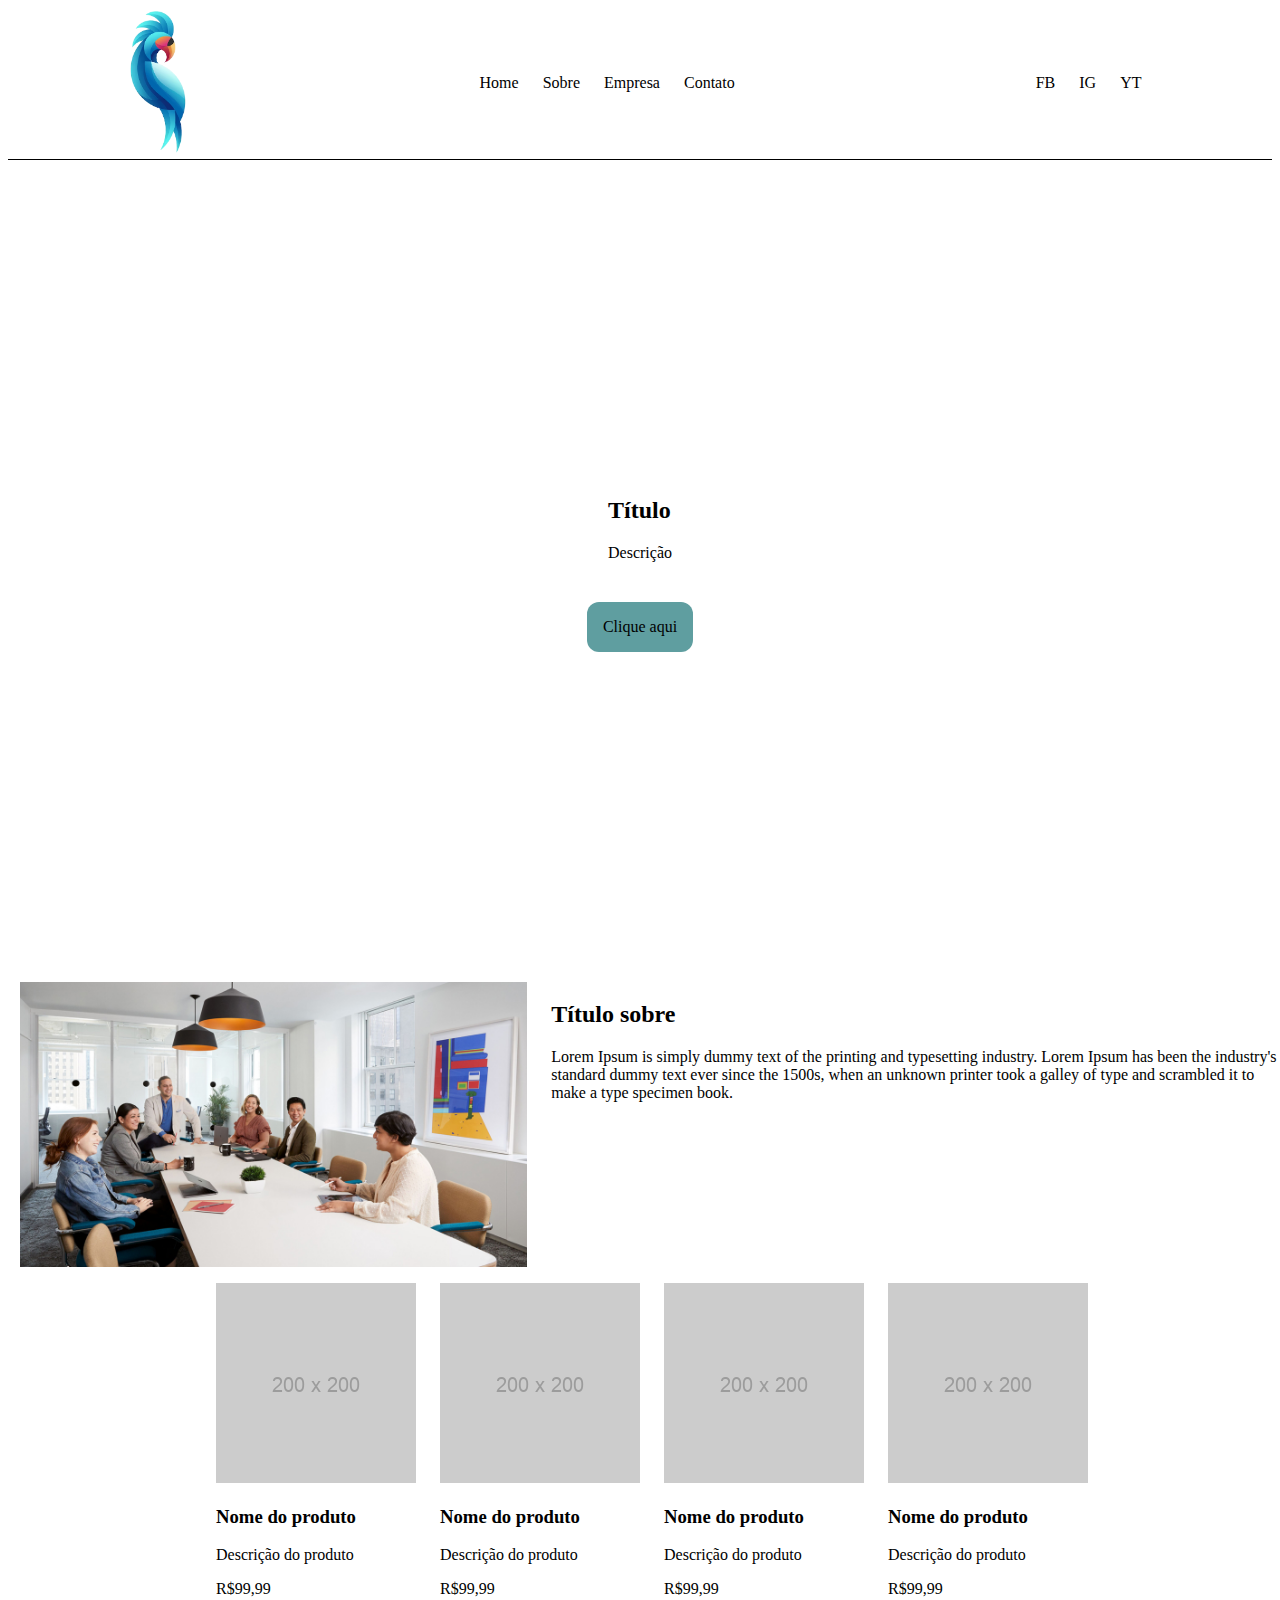
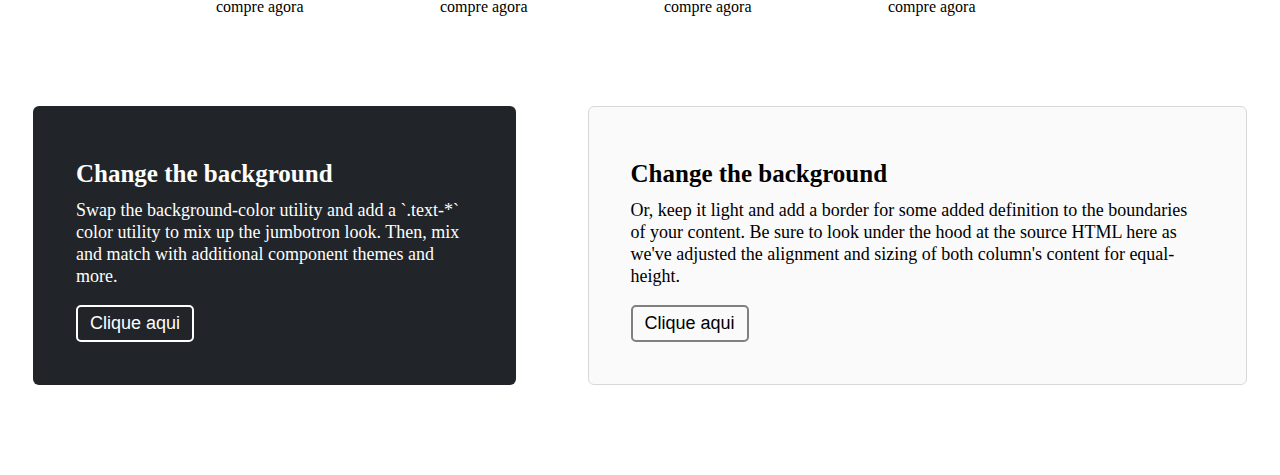
==== meninasTI-projeto-final/index.html @ 661a0272 "Add files via upload" ====
<!DOCTYPE html>
<html lang="Pt-br">
<head>
    <meta charset="UTF-8">
    <meta name="viewport" content="width=device-width, initial-scale=1.0">
    <title>Meninas TI Projeto Final</title>
    <link rel="stylesheet" type="text/css" href="style.css">
</head>
<body>
    <header>
        <div class="logo"><img src="logo.png.png"/></div>
        <div class="menu"><nav>
            <ul>
                <li><a href="#" >Home</a></li>
                <li><a href="#sobre" >Sobre</a></li>
                <li><a href="#" >Empresa</a></li>
                <li><a href="#" >Contato</a></li>
            </ul>
        </nav></div>
        <div class="social">
            <ul>
                <li><a href="#" >FB</a></li>
                <li><a href="#" >IG</a></li>
                <li><a href="#" >YT</a></li>
            </ul>
        </div>
    </header>
    <section class="banner">
        <div class="conteudo">
            <h2>Título</h2>
            <p>Descrição</p>
        </div>
        <div class="botao">Clique aqui</div>
    </section>
    <section class="Sobre" id="sobre">
        <div class="imagem">
            <img src="empresa.jpg" />
        </div>
        <div class="conteudo">
            <h2>Título sobre</h2>
            <p>
                Lorem Ipsum is simply dummy text of the printing and typesetting industry. Lorem Ipsum has been the industry's standard dummy text ever since the 1500s,
                 when an unknown printer took a galley of type and scrambled it to make a type specimen book.
            </p>
        </div>
    </section>
    <section class="produtos">
        <div class="produto">
            <img src="produto.png" />
            <h3>Nome do produto</h3>
            <p>Descrição do produto</p>
            <div class="valor">R$99,99</div>
            <div class="botao">compre agora</div>
        </div>

        <div class="produto">
            <img src="produto.png" />
            <h3>Nome do produto</h3>
            <p>Descrição do produto</p>
            <div class="valor">R$99,99</div>
            <div class="botao">compre agora</div>
        </div>

        <div class="produto">
            <img src="produto.png" />
            <h3>Nome do produto</h3>
            <p>Descrição do produto</p>
            <div class="valor">R$99,99</div>
            <div class="botao">compre agora</div>
        </div>

        <div class="produto">
            <img src="produto.png" />
            <h3>Nome do produto</h3>
            <p>Descrição do produto</p>
            <div class="valor">R$99,99</div>
            <div class="botao">compre agora</div>
        </div>
    </section>
    <section class="jumbotron">
        <div class="banner-pequeno dark">
            <h3>Change the background</h3>
            <p>Swap the background-color utility and add a `.text-*` color utility to mix up the jumbotron look. Then, mix and match with additional component themes and more.</p>
            <button class="btn" type="button"> 
                Clique aqui
            </button>
        </div>
        <div class="banner-pequeno">
            <h3>Change the background</h3>
            <p>Or, keep it light and add a border for some added definition to the boundaries of your content. Be sure to look under the hood at the source HTML here as we've adjusted the 
                alignment and sizing of both column's content for equal-height.</p>
            <button class="btn" type="button"> 
                Clique aqui
            </button>
        </div>
    </section>
    <footer></footer>
</body>
</html>
---- meninasTI-projeto-final/style.css ----
.logo img {
    width: 64px;
}

header {
    display: flex;
    width: 100%;
    min-height: 64px;
    justify-content: space-around;
    border-bottom: 1px solid black;
}

.menu nav ul, .social ul {list-style: none;display: flex;flex-direction: row;}

.menu nav ul li, .social ul li {margin: 0px 12px;}

.menu, .social {
    display: flex;
    align-items: center;
}

.menu a, .social a {text-decoration: none;color: black;}


section.banner {
    width: 100%;
    height: 90vh;
    display: flex;
    flex-direction: column;
    align-items: center;
    justify-content: center;
    background: url(banner.png);
    background-position: center center;
    background-size: cover;
    background-repeat: no-repeat;
    background-attachment: fixed;
}

section.banner .botao {
    margin: 12px;
    background-color: cadetblue;
    padding: 16px;
    border-radius: 12px;
    cursor: pointer;
}

section.banner .conteudo {
    background-color: #ffffff75;
    padding: 12px;
}

section.Sobre {
    width: 100%;
    margin: 12px;
    display: flex;
    flex-direction: row;
    gap: 24px;
}

section.sobre div{
    width: 50vw;
    overflow: hidden;
}

section.Sobre .imagem img {
    width: 100%;
}
section.sobre .conteudo {margin: 12px 24px;}

section.produtos {
    width: 100%;
    margin: 12px;
    align-items: center;
    justify-content: center;
    display: flex;
    flex-direction: row;
    gap: 24px;
}

section.jumbotron {
    width: 100%;
    display: flex;
    flex-direction: row;
    margin: 90px auto;
    gap: 22px;
}

section.jumbotron div.banner-pequeno {
    margin: 0px 25px;
    padding: 42px;
    border: 1px solid #d8d8d8;
    border-radius: 6px;
    background: #fafafa;
}

section.jumbotron div.banner-pequeno h3 {
    font-size: 25px;
    line-height: 0;
}

section.jumbotron div.banner-pequeno p {
    font-size: 18px;
    line-height: 22px;
}

section.jumbotron div.banner-pequeno button {
    background: transparent;
    border: 2px solid grey;
    border-radius: 5px;
    padding: 6px 12px;
    font-size: 18px;
}

section.jumbotron div.banner-pequeno.dark{
    border-color: transparent;
    background-color: #212529;
}

section.jumbotron div.banner-pequeno.dark button,
section.jumbotron div.banner-pequeno.dark p,
section.jumbotron div.banner-pequeno.dark h3{
    color: #fefefe;
    border-color: #fefefe;
}

section.jumbotron div.banner-pequeno button:hover{
    background-color: #212529;
    color: #fefefe;
    border-color: #fefefe;
}

section.jumbotron div.banner-pequeno.dark button:hover{
    background-color: #fefefe;
    color: #212529;
    border-color: #212529;
}
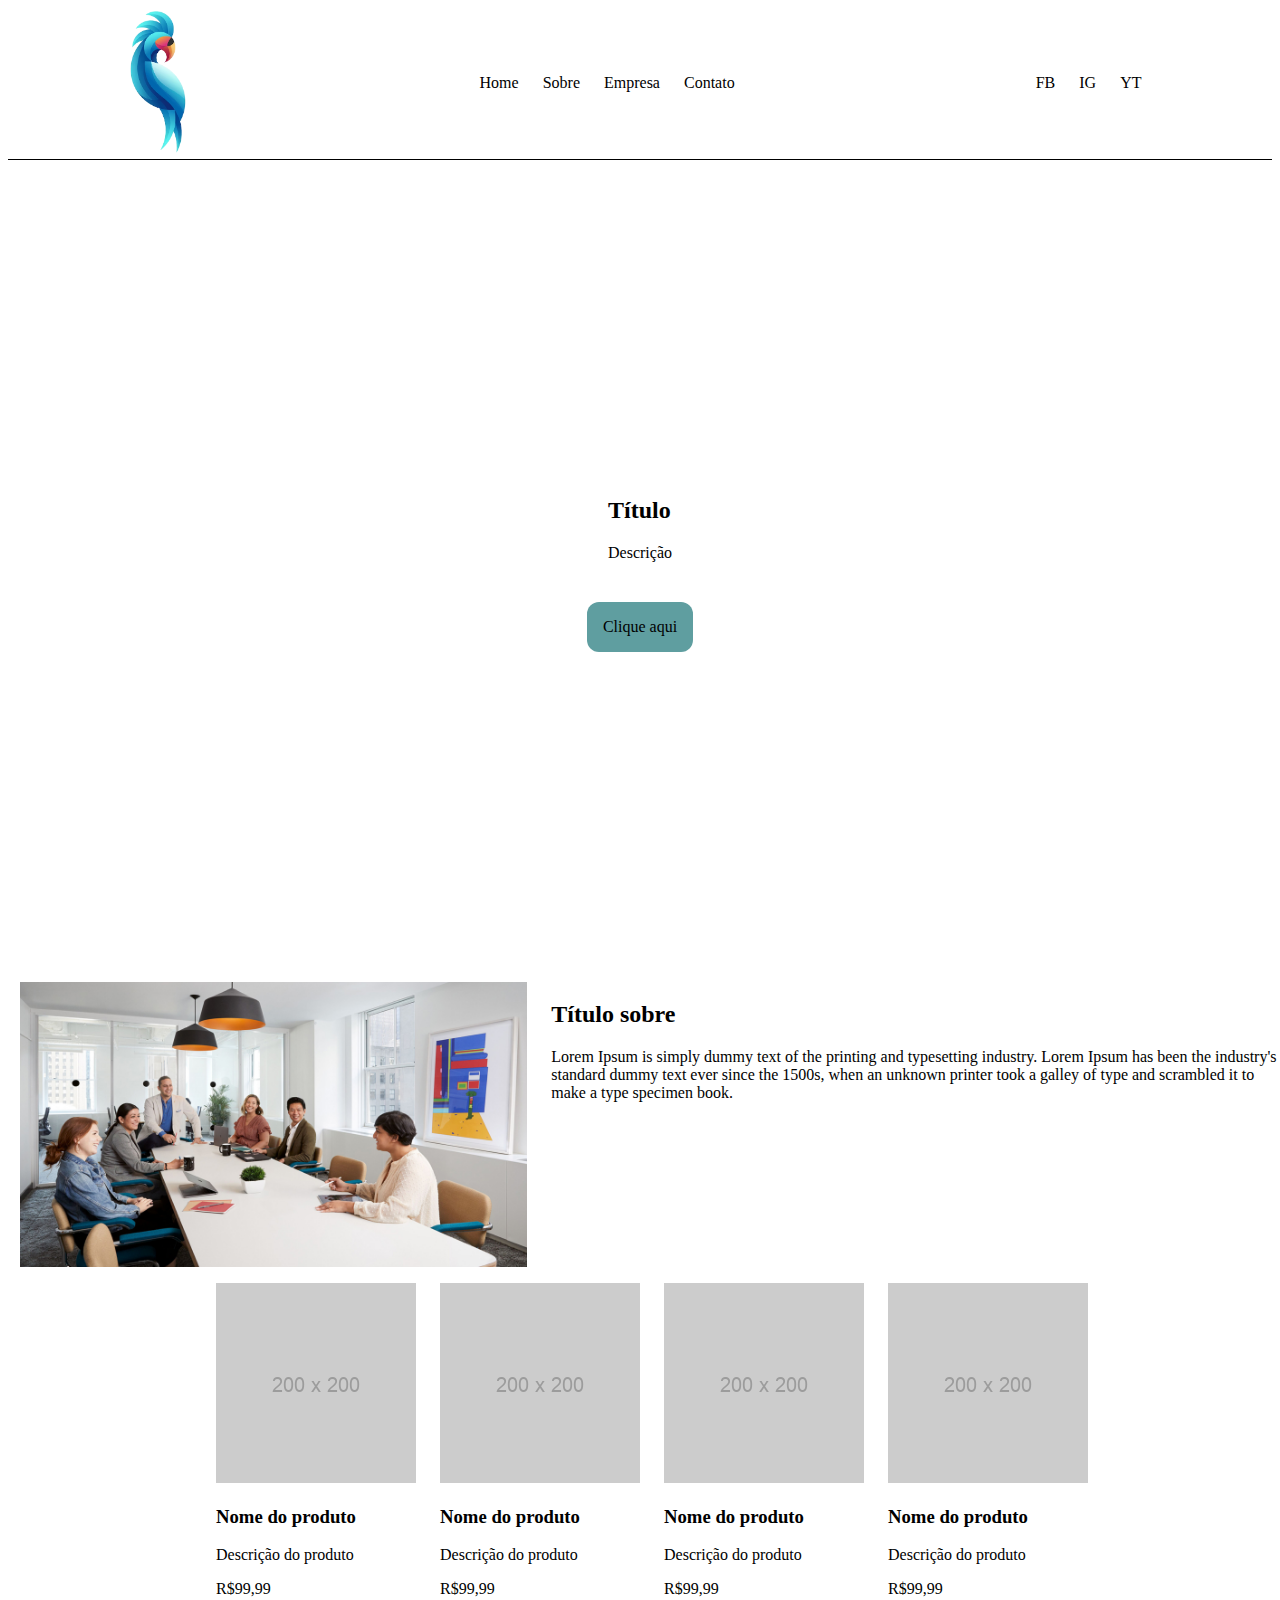
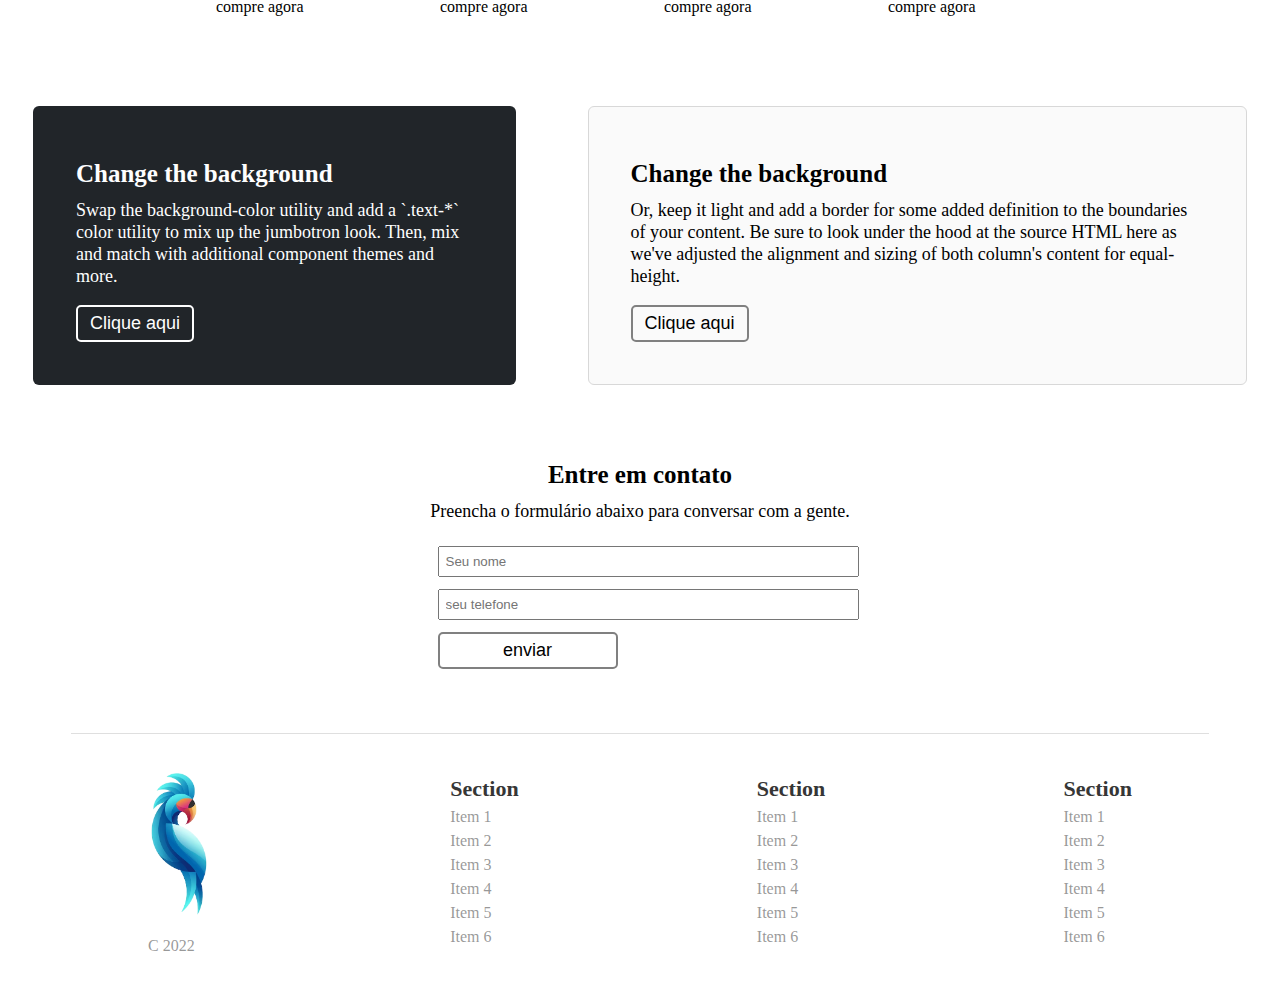
==== commit ca68882a: "Add files via upload" ====
--- a/meninasTI-projeto-final/index.html
+++ b/meninasTI-projeto-final/index.html
@@ -94,6 +94,62 @@
             </button>
         </div>
     </section>
-    <footer></footer>
+    <section class="formulario">
+        <h3>Entre em contato</h3>
+        <p>Preencha o formulário abaixo para conversar com a gente.</p>
+        <form action="" id="form">
+            <input type="text" placeholder="Seu nome" name="nome" id="nome" />
+            <input type="tel" placeholder="seu telefone" name="telefone" id="telefone"  />
+        
+        <!--<input type="password" placeholder="senha" />
+        <input type="url" placeholder="url" />
+        <input type="datetime" placeholder="data-hora"/>
+        -->
+            <input type="submit" value="enviar" id="enviar" />
+        
+        </form>
+    </section>
+    <footer>
+        <div class="espacamento"> &nbsp; </div>
+        <div class="footer-interno">
+            <div class="footer-coluna-1 footer-coluna">
+                <img src="logo.png.png" />
+                <p>C 2022</p>
+            </div>
+            <div class="footer-coluna-2 footer-coluna">
+                <ul>
+                    <li class="titulo">Section</li>
+                    <li>Item 1</li>
+                    <li>Item 2</li>
+                    <li>Item 3</li>
+                    <li>Item 4</li>
+                    <li>Item 5</li>
+                    <li>Item 6</li>
+                </ul>
+            </div>
+            <div class="footer-coluna-3 footer-coluna">
+                <ul>
+                    <li class="titulo">Section</li>
+                    <li>Item 1</li>
+                    <li>Item 2</li>
+                    <li>Item 3</li>
+                    <li>Item 4</li>
+                    <li>Item 5</li>
+                    <li>Item 6</li>
+                </ul>
+            </div>
+            <div class="footer-coluna-4 footer-coluna">
+                <ul>
+                    <li class="titulo">Section</li>
+                    <li>Item 1</li>
+                    <li>Item 2</li>
+                    <li>Item 3</li>
+                    <li>Item 4</li>
+                    <li>Item 5</li>
+                    <li>Item 6</li>
+                </ul>
+            </div>
+        </div>
+    </footer>
 </body>
 </html>--- a/meninasTI-projeto-final/style.css
+++ b/meninasTI-projeto-final/style.css
@@ -93,17 +93,17 @@
     background: #fafafa;
 }
 
-section.jumbotron div.banner-pequeno h3 {
+section.jumbotron div.banner-pequeno h3, section.formulario h3 {
     font-size: 25px;
     line-height: 0;
 }
 
-section.jumbotron div.banner-pequeno p {
+section.jumbotron div.banner-pequeno p, section.formulario p {
     font-size: 18px;
     line-height: 22px;
 }
 
-section.jumbotron div.banner-pequeno button {
+section.jumbotron div.banner-pequeno button, section.formulario #form input[type=submit] {
     background: transparent;
     border: 2px solid grey;
     border-radius: 5px;
@@ -123,14 +123,73 @@
     border-color: #fefefe;
 }
 
-section.jumbotron div.banner-pequeno button:hover{
+section.jumbotron div.banner-pequeno button:hover,
+ section.formulario #form input[type=submit]:hover {
     background-color: #212529;
     color: #fefefe;
     border-color: #fefefe;
+    cursor: pointer;
 }
 
 section.jumbotron div.banner-pequeno.dark button:hover{
     background-color: #fefefe;
     color: #212529;
     border-color: #212529;
+}
+
+section.formulario form#form input {
+    width: 100%;
+    padding: 6px;
+    margin: 6px auto;
+}
+
+section.formulario form#form {
+    width: 45vh;
+    margin: 1rem auto;
+}
+
+section.formulario form#form input[type="submit"] {
+    width: 180px;
+    margin: 6px auto 6px 0px;
+}
+
+section.formulario h3, section.formulario p {
+    text-align: center;
+}
+
+footer div.espacamento {
+    width: 90%;
+    height: 42px;
+    border-bottom: 1px solid #adadad63;
+    margin: 0px auto;
+}
+
+footer div.footer-interno {
+    display: flex;
+    flex-direction: row;
+    gap: 6px;
+    padding: 24px;
+    margin: 12px auto;
+    justify-content: space-around;
+    color: #7c7c7cc7;
+}
+
+footer div.footer-interno .footer-coluna-1 img {
+    width: 64px;
+}
+
+footer .footer-interno .footer-coluna ul li {
+    margin: 6px auto;
+}
+
+footer .footer-interno .footer-coluna ul {
+    list-style: none;
+    padding: 0px;
+    margin: 0px;
+}
+
+footer .footer-interno .footer-coluna ul li.titulo {
+    font-size: 22px;
+    font-weight: 800;
+    color: #363636;
 }